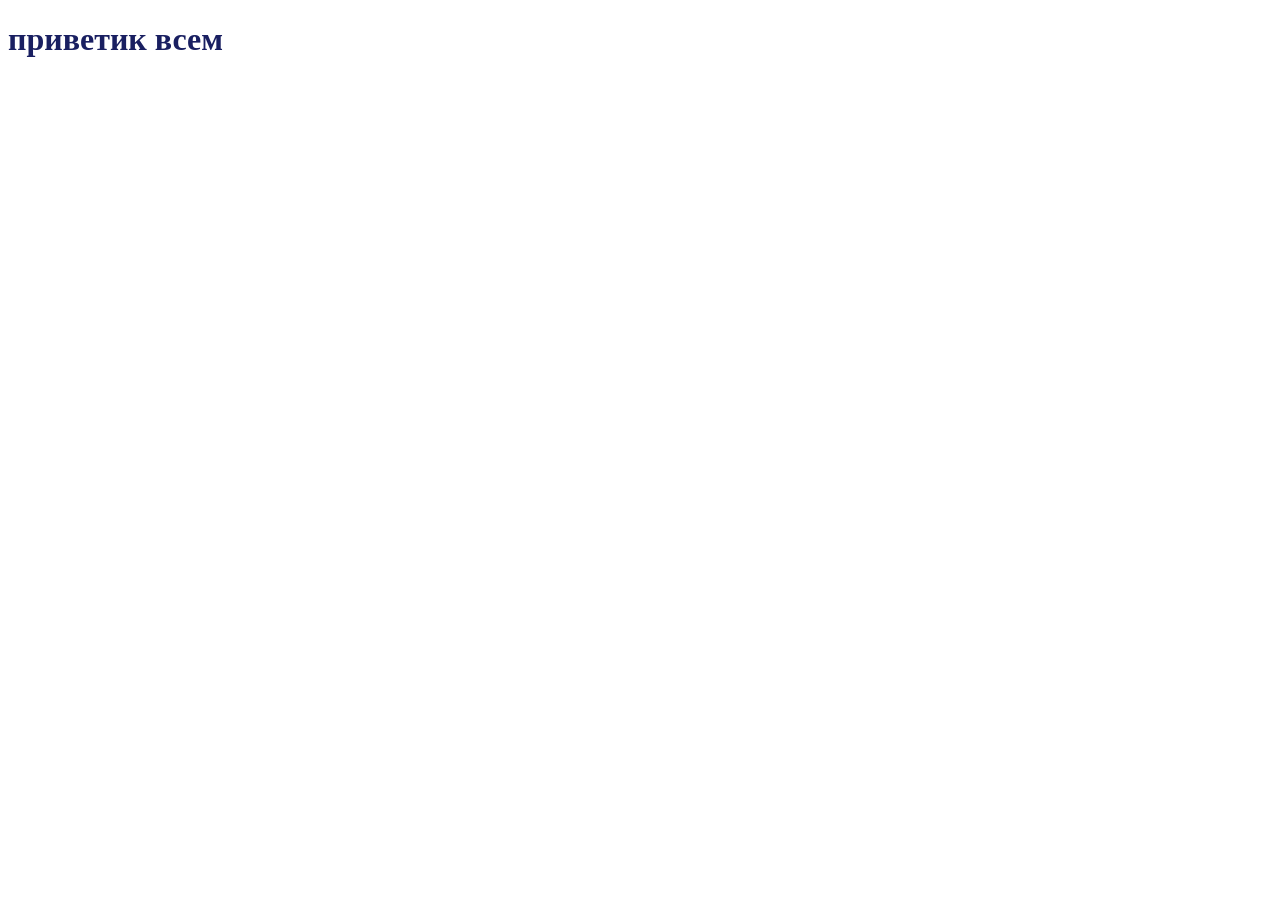
==== aroken.ru/index.html @ 7b69dfa1 "1" ====
<!DOCTYPE html>
<html lang="ru">
<head>
    <meta charset="UTF-8">
    <meta name="viewport" content="width=device-width, initial-scale=1.0">
    <meta name="description" content="йоу я учусь делать сайтик, вопросы?">
    <title>сайтик</title>
    <link rel="stylesheet" href="style.css">
    <script src="script.js"></script>
</head>
<body>
    <h1>приветик всем</h1>
    <img src="https://i.pinimg.com/originals/51/c1/1d/51c11d689357f99370a5a176f91a5718.jpg?nii=t" alt="">
</body>
</html>
---- aroken.ru/style.css ----
h1 {
    color: rgb(25, 31, 97);
}
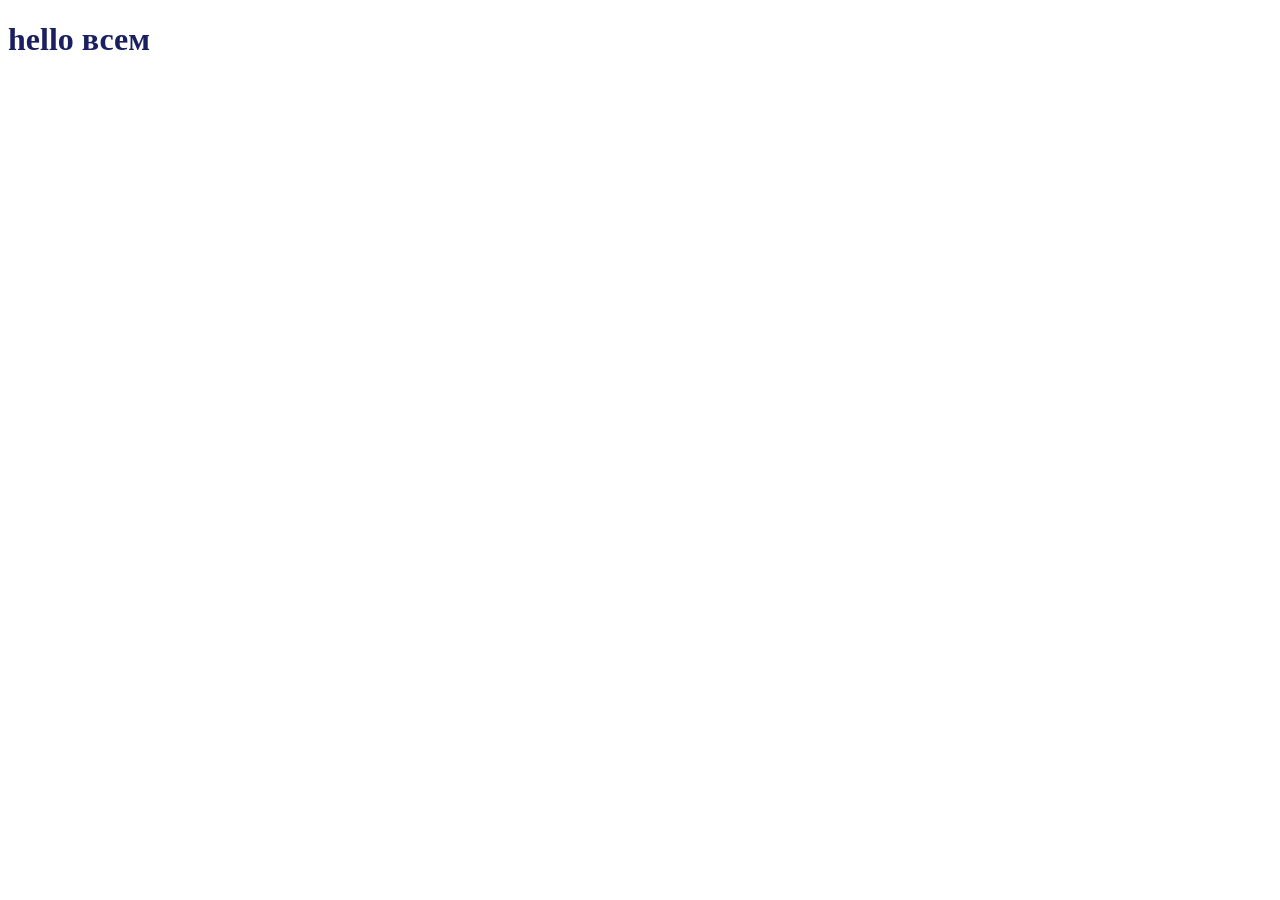
==== commit 4c43419e: "Update index.html" ====
--- a/aroken.ru/index.html
+++ b/aroken.ru/index.html
@@ -3,13 +3,13 @@
 <head>
     <meta charset="UTF-8">
     <meta name="viewport" content="width=device-width, initial-scale=1.0">
-    <meta name="description" content="йоу я учусь делать сайтик, вопросы?">
-    <title>сайтик</title>
+    <meta name="description" content=" я учусь делать сайт, вопросы?">
+    <title>сайт</title>
     <link rel="stylesheet" href="style.css">
     <script src="script.js"></script>
 </head>
 <body>
-    <h1>приветик всем</h1>
+    <h1>hello всем</h1>
     <img src="https://i.pinimg.com/originals/51/c1/1d/51c11d689357f99370a5a176f91a5718.jpg?nii=t" alt="">
 </body>
-</html>+</html>
